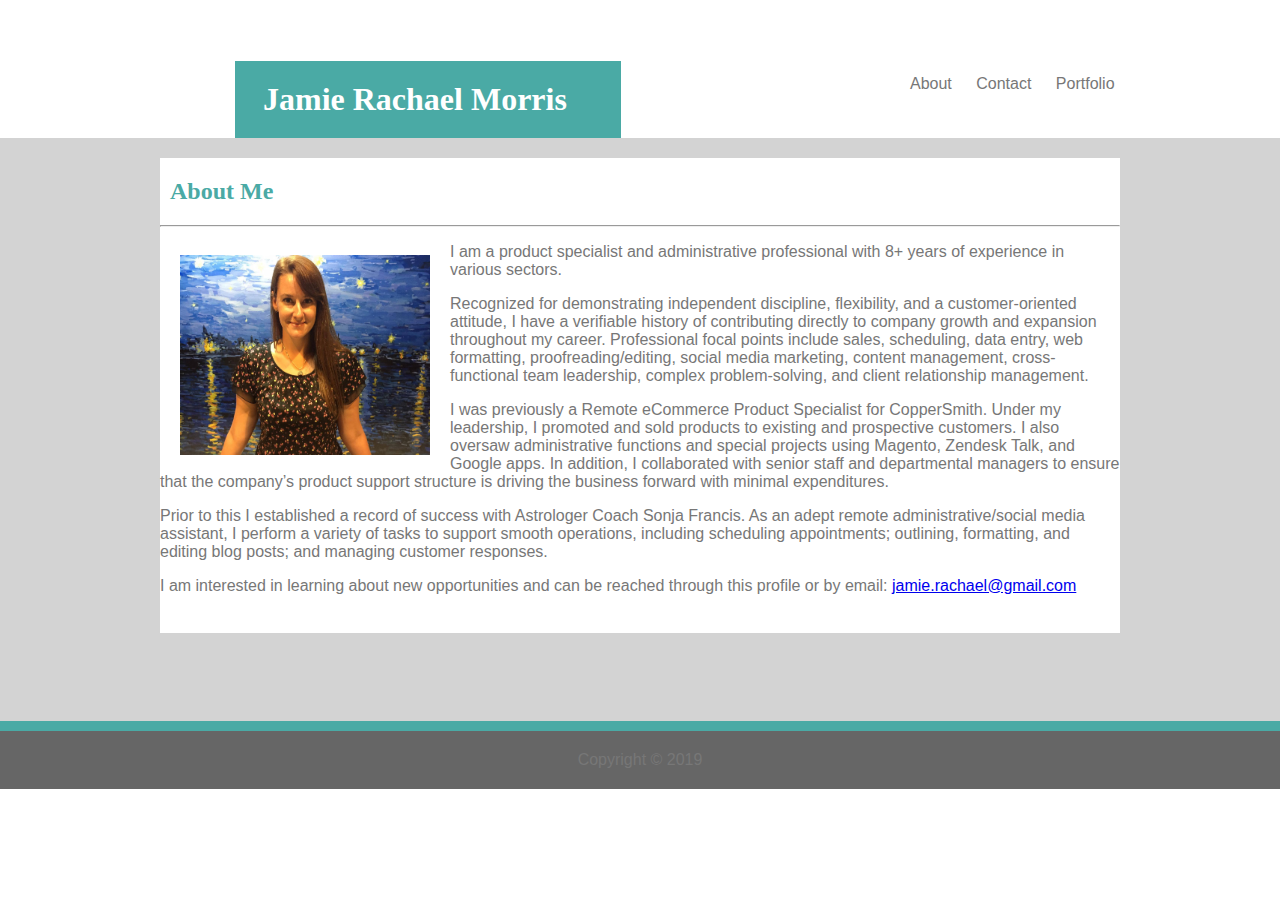
==== index.html @ d725ba31 "more padding and margin adjustments to css and nav html" ====
<!DOCTYPE HTML>
<HTML lang="en-us">
<head>
    <meta charset="UTF-8">
    <Title>Basic-Portfolio</Title>

    <link rel="stylesheet" type="text/css" href="assets/css/style.css">
</head>

<body>
        <div class="wrapper">
    <header>
            <h1>&nbsp;Jamie Rachael Morris</h1>
            <nav>
                    <a href="index.html">About</a> 
                    <a href="contact.html">Contact</a> 
                    <a href="portfolio.html">Portfolio</a> 
                  </nav>
    
    </header>

    <div class="main-content">
    <section id="main-bio">
            <h2>About Me</h2>
            <hr>
        <img src="assets/images/Profile_2018.jpeg" alt="Picture of Jamie" height="200" width="250">

        <p>I am a product specialist and administrative professional with 8+ years of experience in various sectors.</p>
        <p>Recognized for demonstrating independent discipline, flexibility, and a customer-oriented attitude, I have a verifiable history of contributing directly to company growth and expansion throughout my career. Professional focal points include sales, scheduling, data entry, web formatting, proofreading/editing, social media marketing, content management, cross-functional team leadership, complex problem-solving, and client relationship management.</p>
        <p>I was previously a Remote eCommerce Product Specialist for CopperSmith. Under my leadership, I promoted and sold products to existing and prospective customers. I also oversaw administrative functions and special projects using Magento, Zendesk Talk, and Google apps. In addition, I collaborated with senior staff and departmental managers to ensure that the company’s product support structure is driving the business forward with minimal expenditures.        </p>
        <p>Prior to this I established a record of success with Astrologer Coach Sonja Francis. As an adept remote administrative/social media assistant, I perform a variety of tasks to support smooth operations, including scheduling appointments; outlining, formatting, and editing blog posts; and managing customer responses. </p>
        <p>I am interested in learning about new opportunities and can be reached through this profile or by email: <a href="mailto:jamie.rachael@gmail.com" target="_blank">jamie.rachael@gmail.com</a></p>
    </section>    
</div>
</div>
<footer>
Copyright &copy; 2019
</footer> 
</body>

</HTML>
---- assets/css/style.css ----
body {
    margin: 0px; 
    padding; 0px;
    color: #777777;
   font-family: 'Arial', 'Helvetica Neue', Helvetica, sans-serif;
}

header {
    background-color: #ffffff;
    border-color: #cccccc;
    margin: 0 auto;
    position: relative;
}


nav {
    position: relative;
    margin-left: 900px;
    bottom: 45px;
}

nav a { text-decoration: none;
    color: #777777;
    margin: 10px;
}

h1, h2 {
    
    font-family: 'Georgia', Times, Times New Roman, serif;
}

h1 { color: white;
    width: 27%;
    background-color: #4aaaa5;
    margin-left: 235px;
    position: relative;
    top: 40px;
    padding: 20px;
}

h2 {
    color: #4aaaa5;
    padding-top: 20px;
    margin-left: 10px;
}

.main-content {
    background-color: #ffffff;    
    width: 960px;
    margin: 0 auto;
    height: 475px;
    
}

.wrapper {
    width: 100%;
    background-color: lightgray;
    height: 700px;
    border-bottom: 10px solid #4aaaa5;

}

img {float: left;
    padding: 20px;
    padding-bottom: 10px;
}


footer {
    background-color: #666666;
    padding: 20px;
    text-align: center;
    clear: both;
  

}
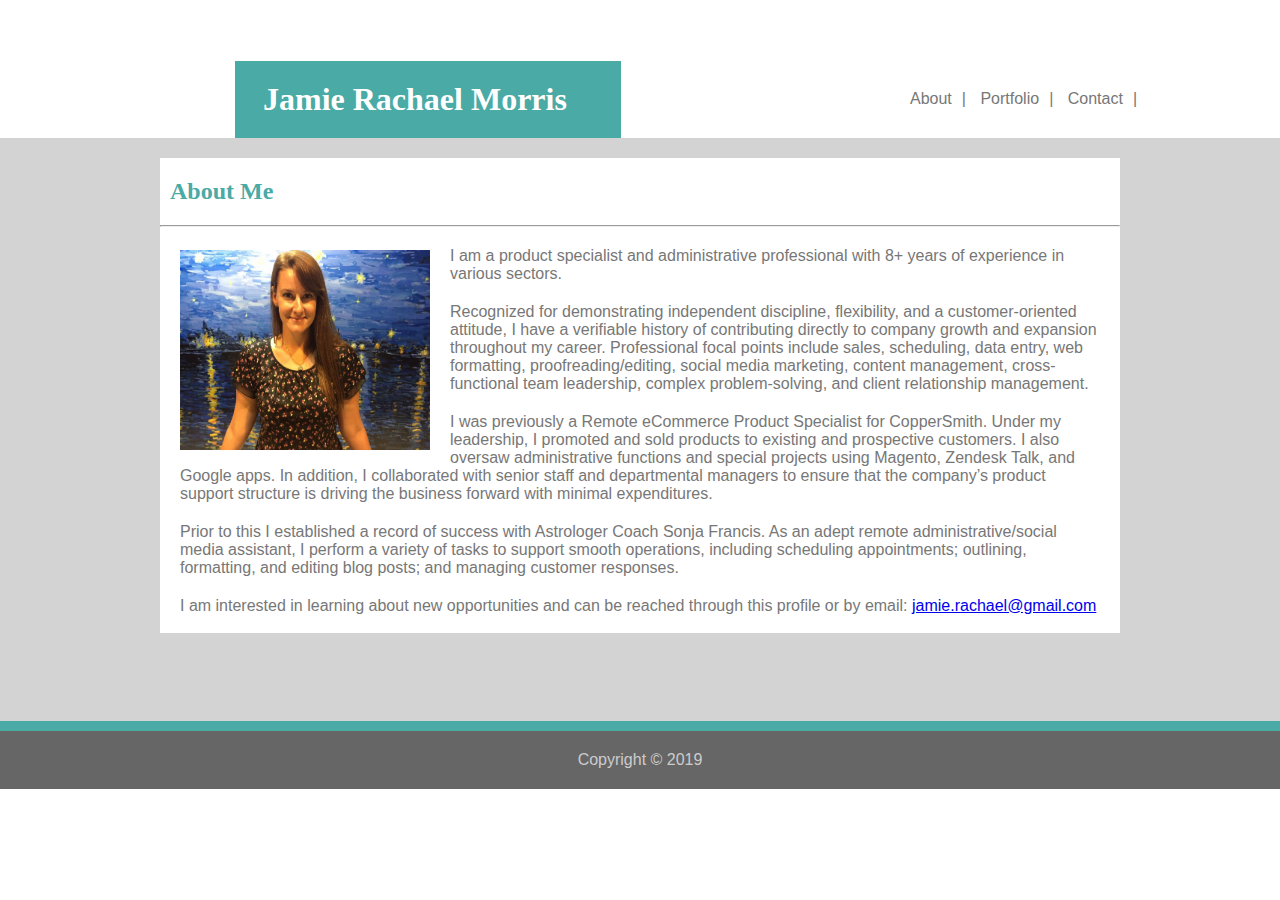
==== commit 5ac1d34c: "added contact form and portfolio pages" ====
--- a/index.html
+++ b/index.html
@@ -12,9 +12,9 @@
     <header>
             <h1>&nbsp;Jamie Rachael Morris</h1>
             <nav>
-                    <a href="index.html">About</a> 
-                    <a href="contact.html">Contact</a> 
-                    <a href="portfolio.html">Portfolio</a> 
+                    <a href="index.html">About</a>|
+                    <a href="portfolio.html">Portfolio</a>|
+                    <a href="contact.html">Contact</a>|
                   </nav>
     
     </header>
--- a/assets/css/style.css
+++ b/assets/css/style.css
@@ -16,12 +16,20 @@
 nav {
     position: relative;
     margin-left: 900px;
-    bottom: 45px;
+    bottom: 30px;
 }
 
 nav a { text-decoration: none;
     color: #777777;
     margin: 10px;
+}
+
+.wrapper {
+    width: 100%;
+    background-color: lightgray;
+    height: 700px;
+    border-bottom: 10px solid #4aaaa5;
+
 }
 
 h1, h2 {
@@ -38,6 +46,16 @@
     padding: 20px;
 }
 
+#contact-heading {
+    color: white;
+    width: 27%;
+    background-color: #4aaaa5;
+    margin-left: 320px;
+    position: relative;
+    top: 40px;
+    padding: 20px;
+}
+
 h2 {
     color: #4aaaa5;
     padding-top: 20px;
@@ -45,24 +63,34 @@
 }
 
 .main-content {
-    background-color: #ffffff;    
+    background-color: #ffffff;   
+    border-color: #dddddd; 
     width: 960px;
     margin: 0 auto;
     height: 475px;
     
 }
 
-.wrapper {
-    width: 100%;
-    background-color: lightgray;
-    height: 700px;
-    border-bottom: 10px solid #4aaaa5;
+.main-contact {
+    background-color: #ffffff;   
+    border-color: #dddddd; 
+    width: 840px;
+    margin: 0 auto;
+    margin-left: 320px;
+    height: 525px;
+    
+}
 
-}
+p { margin: 20px;
+    
+  }
+
+
 
 img {float: left;
     padding: 20px;
     padding-bottom: 10px;
+    padding-top: 15px;
 }
 
 
@@ -71,6 +99,29 @@
     padding: 20px;
     text-align: center;
     clear: both;
-  
+    color: #cccccc;
 
+}
+
+form {
+    margin: 25px;
+}
+
+
+#length { width: 750px;
+    margin-top: 5px;
+    margin-bottom: 10px;
+}
+
+#submit {
+    
+        background-color: #4aaaa5; /* Green */
+        border: none;
+        color: white;
+        padding: 10px 25px;
+        text-align: center;
+        text-decoration: none;
+        display: inline-block;
+        font-size: 16px;
+      
 }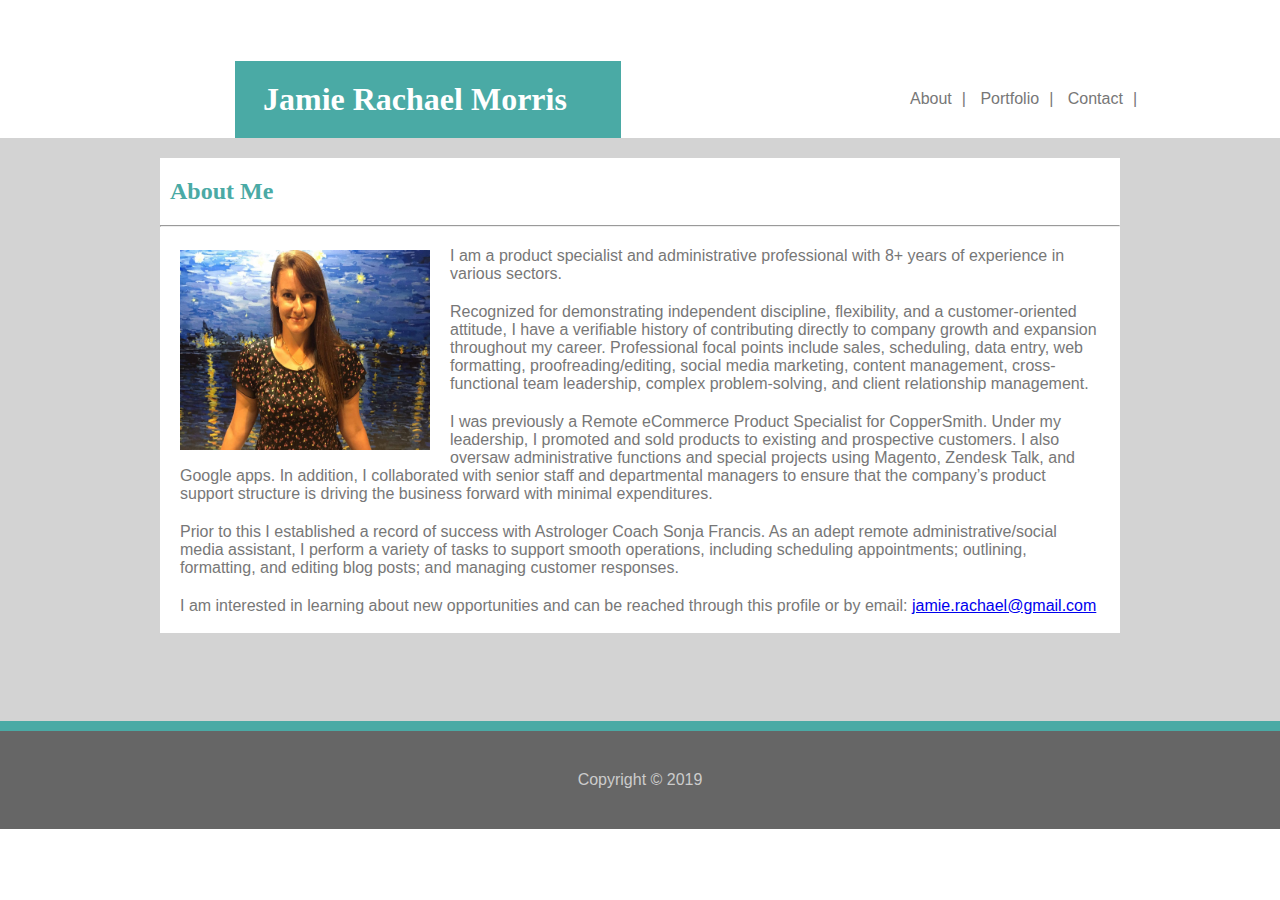
==== commit 5f12fe60: "adjustments to footer" ====
--- a/index.html
+++ b/index.html
@@ -34,7 +34,7 @@
 </div>
 </div>
 <footer>
-Copyright &copy; 2019
+<p>Copyright &copy; 2019</p>
 </footer> 
 </body>
 
--- a/assets/css/style.css
+++ b/assets/css/style.css
@@ -46,15 +46,6 @@
     padding: 20px;
 }
 
-#contact-heading {
-    color: white;
-    width: 27%;
-    background-color: #4aaaa5;
-    margin-left: 320px;
-    position: relative;
-    top: 40px;
-    padding: 20px;
-}
 
 h2 {
     color: #4aaaa5;
@@ -74,9 +65,8 @@
 .main-contact {
     background-color: #ffffff;   
     border-color: #dddddd; 
-    width: 840px;
+    width: 960px;
     margin: 0 auto;
-    margin-left: 320px;
     height: 525px;
     
 }
@@ -94,21 +84,13 @@
 }
 
 
-footer {
-    background-color: #666666;
-    padding: 20px;
-    text-align: center;
-    clear: both;
-    color: #cccccc;
-
-}
-
 form {
     margin: 25px;
+    padding-left: 30px;
 }
 
 
-#length { width: 750px;
+.length { width: 800px;
     margin-top: 5px;
     margin-bottom: 10px;
 }
@@ -124,4 +106,13 @@
         display: inline-block;
         font-size: 16px;
       
+}
+
+footer {
+    background-color: #666666;
+    padding: 20px;
+    text-align: center;
+    clear: both;
+    color: #cccccc;
+
 }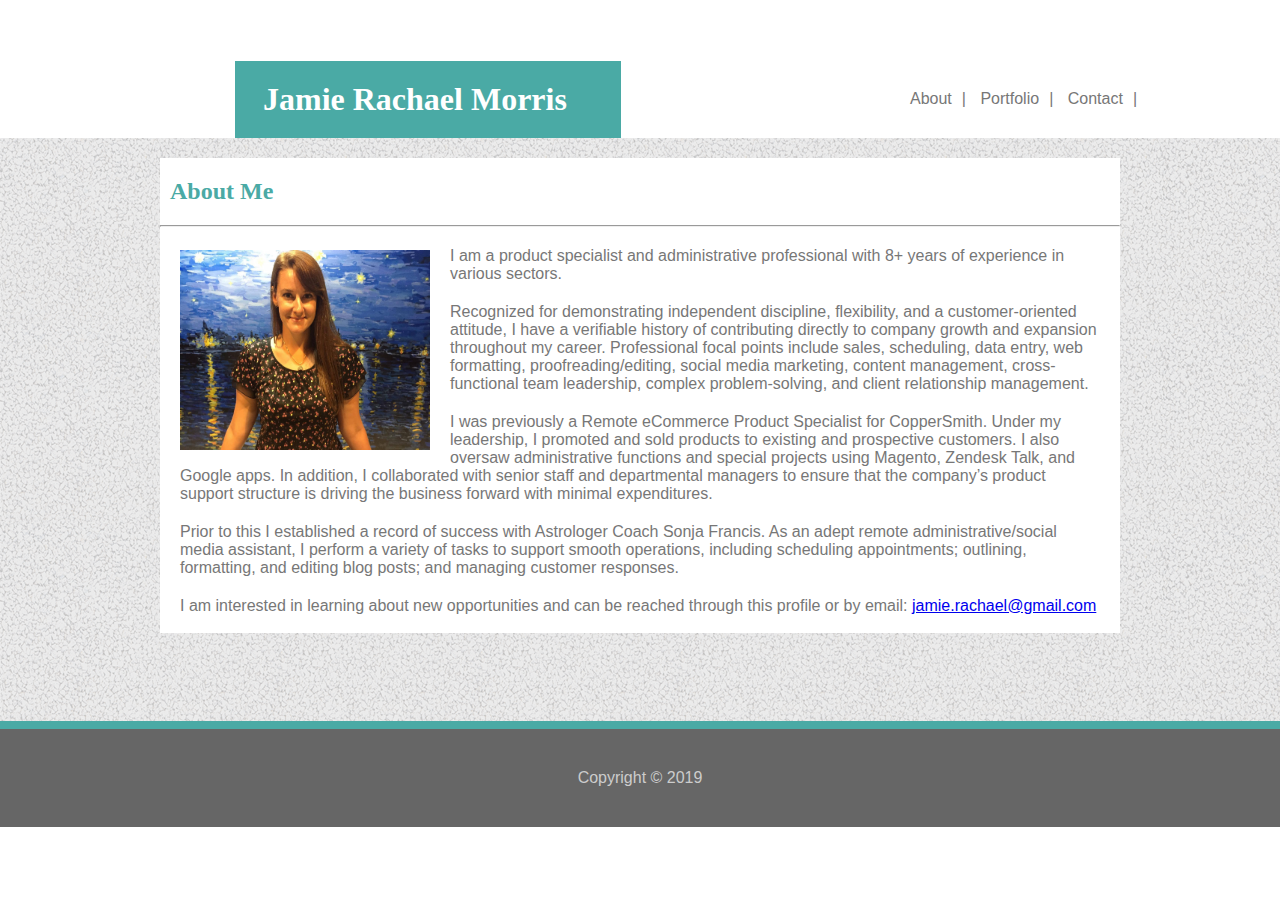
==== commit 6fc82001: "added figures, lebels, photo and href to portfolio page" ====
--- a/index.html
+++ b/index.html
@@ -20,7 +20,8 @@
     </header>
 
     <div class="main-content">
-    <section id="main-bio">
+        <!-- Test main-bio id, is it doing anything? -->
+    <section>
             <h2>About Me</h2>
             <hr>
         <img src="assets/images/Profile_2018.jpeg" alt="Picture of Jamie" height="200" width="250">
--- a/assets/css/style.css
+++ b/assets/css/style.css
@@ -15,6 +15,7 @@
 
 nav {
     position: relative;
+    /* Try a percentage for the margin-left */
     margin-left: 900px;
     bottom: 30px;
 }
@@ -28,7 +29,8 @@
     width: 100%;
     background-color: lightgray;
     height: 700px;
-    border-bottom: 10px solid #4aaaa5;
+    background-image: url("../images/gravel/gravel.png");
+
 
 }
 
@@ -40,6 +42,7 @@
 h1 { color: white;
     width: 27%;
     background-color: #4aaaa5;
+    /* Try a percentage for the margin-left */
     margin-left: 235px;
     position: relative;
     top: 40px;
@@ -69,6 +72,14 @@
     margin: 0 auto;
     height: 525px;
     
+}
+
+.main-portfolio {
+    background-color: #ffffff;   
+    border-color: #dddddd; 
+    width: 960px;
+    margin: 0 auto;
+    height: 525px;
 }
 
 p { margin: 20px;
@@ -108,11 +119,91 @@
       
 }
 
+
+
+.box {
+    background: #4aaaa5;
+    height: 25px; 
+    width: 200px;
+    color: white;
+    position: absolute;
+    text-align: center;
+    padding-top: 10px;
+    
+
+}
+
+.img {
+    height: 160px; 
+    width: 200px;
+    position: absolute;
+    
+}
+
+
+.box-1 {
+    left: 15.3%;
+    top: 52%;
+    z-index: 1;
+}
+
+.img-1 {  
+          top: 35%;
+          z-index: 0;
+
+}
+
+.box-2 {
+    top: 52%;
+    left: 35%;
+    z-index: 1;
+
+}
+
+.img-2 {
+    top: 35%;
+    left: 36.4%;
+    z-index: 0;
+
+}
+
+.box-3 {
+    top: 82%;
+    left: 35%;
+    z-index: 1;
+
+    
+}
+
+.img-3 {
+    top: 65%;
+    left: 36.4%;   
+    z-index: 0;
+
+}
+
+.box-4 {
+    top: 82%;
+left: 15.2%;
+z-index: 1;
+
+
+}
+
+.img-4 {
+    top: 65%;
+   left: 16.6%;
+   z-index: 0;
+
+
+}
+
 footer {
     background-color: #666666;
     padding: 20px;
     text-align: center;
     clear: both;
     color: #cccccc;
+    border-top: 8px solid #4aaaa5;
 
 }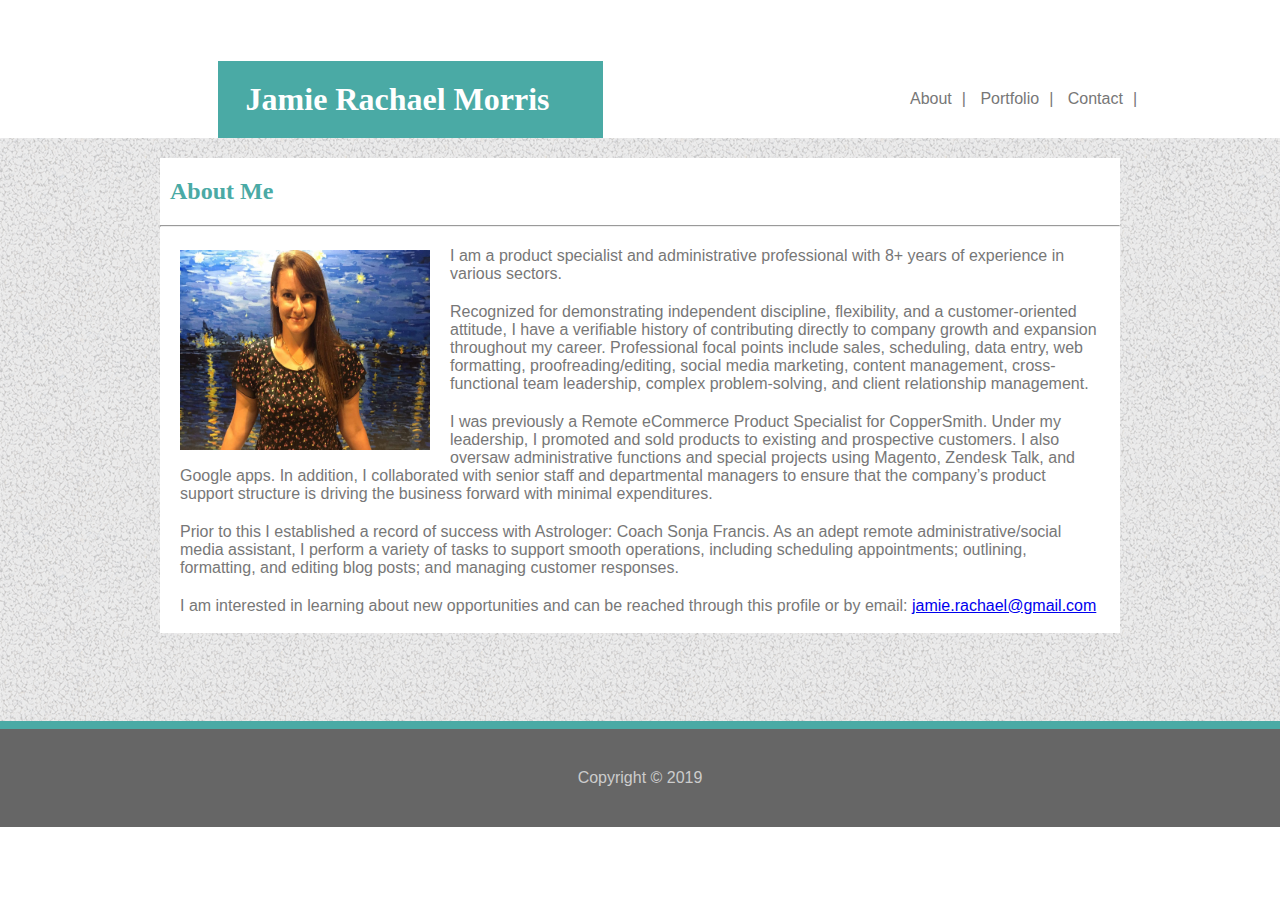
==== commit cfa127b6: "Added two boxes and imgs to portfolio page. Repositioned both." ====
--- a/index.html
+++ b/index.html
@@ -24,12 +24,12 @@
     <section>
             <h2>About Me</h2>
             <hr>
-        <img src="assets/images/Profile_2018.jpeg" alt="Picture of Jamie" height="200" width="250">
+        <img src="assets/images/Profile_2018.jpeg" alt="Picture of Jamie" height="200" width="250" class="profile">
 
         <p>I am a product specialist and administrative professional with 8+ years of experience in various sectors.</p>
         <p>Recognized for demonstrating independent discipline, flexibility, and a customer-oriented attitude, I have a verifiable history of contributing directly to company growth and expansion throughout my career. Professional focal points include sales, scheduling, data entry, web formatting, proofreading/editing, social media marketing, content management, cross-functional team leadership, complex problem-solving, and client relationship management.</p>
         <p>I was previously a Remote eCommerce Product Specialist for CopperSmith. Under my leadership, I promoted and sold products to existing and prospective customers. I also oversaw administrative functions and special projects using Magento, Zendesk Talk, and Google apps. In addition, I collaborated with senior staff and departmental managers to ensure that the company’s product support structure is driving the business forward with minimal expenditures.        </p>
-        <p>Prior to this I established a record of success with Astrologer Coach Sonja Francis. As an adept remote administrative/social media assistant, I perform a variety of tasks to support smooth operations, including scheduling appointments; outlining, formatting, and editing blog posts; and managing customer responses. </p>
+        <p>Prior to this I established a record of success with Astrologer: Coach Sonja Francis. As an adept remote administrative/social media assistant, I perform a variety of tasks to support smooth operations, including scheduling appointments; outlining, formatting, and editing blog posts; and managing customer responses. </p>
         <p>I am interested in learning about new opportunities and can be reached through this profile or by email: <a href="mailto:jamie.rachael@gmail.com" target="_blank">jamie.rachael@gmail.com</a></p>
     </section>    
 </div>
--- a/assets/css/style.css
+++ b/assets/css/style.css
@@ -43,7 +43,7 @@
     width: 27%;
     background-color: #4aaaa5;
     /* Try a percentage for the margin-left */
-    margin-left: 235px;
+    margin-left: 17%;
     position: relative;
     top: 40px;
     padding: 20px;
@@ -80,6 +80,8 @@
     width: 960px;
     margin: 0 auto;
     height: 525px;
+    
+
 }
 
 p { margin: 20px;
@@ -88,7 +90,7 @@
 
 
 
-img {float: left;
+.profile {float: left;
     padding: 20px;
     padding-bottom: 10px;
     padding-top: 15px;
@@ -100,10 +102,10 @@
     padding-left: 30px;
 }
 
-
 .length { width: 800px;
     margin-top: 5px;
     margin-bottom: 10px;
+    line-height: 175%;
 }
 
 #submit {
@@ -143,18 +145,19 @@
 
 .box-1 {
     left: 15.3%;
-    top: 52%;
+    top: 49%;
     z-index: 1;
 }
 
 .img-1 {  
+         left: 18.05%;
           top: 35%;
           z-index: 0;
 
 }
 
 .box-2 {
-    top: 52%;
+    top: 49%;
     left: 35%;
     z-index: 1;
 
@@ -162,13 +165,13 @@
 
 .img-2 {
     top: 35%;
-    left: 36.4%;
+    left: 37.8%;
     z-index: 0;
 
 }
 
 .box-3 {
-    top: 82%;
+    top: 79.5%;
     left: 35%;
     z-index: 1;
 
@@ -177,13 +180,13 @@
 
 .img-3 {
     top: 65%;
-    left: 36.4%;   
+    left: 37.8%;   
     z-index: 0;
 
 }
 
 .box-4 {
-    top: 82%;
+    top: 79.5%;
 left: 15.2%;
 z-index: 1;
 
@@ -192,9 +195,37 @@
 
 .img-4 {
     top: 65%;
-   left: 16.6%;
+    left: 18.02%;
+    z-index: 0;
+}
+
+
+    .box-5 {
+    top: 79.5%;
+    left: 53.2%;
+    z-index: 1;
+}
+
+.img-5 {
+    top: 65%;
+    left: 56%;   
+    z-index: 0;
+}
+
+
+
+.box-6 {
+    top: 49%;
+    left: 53.2%;
+z-index: 1;
+
+
+}
+
+.img-6 {
+    top: 35%;
+    left: 56%; 
    z-index: 0;
-
 
 }
 
@@ -205,5 +236,7 @@
     clear: both;
     color: #cccccc;
     border-top: 8px solid #4aaaa5;
-
+    position: sticky;
+    bottom: 0;
+    z-index: 2;
 }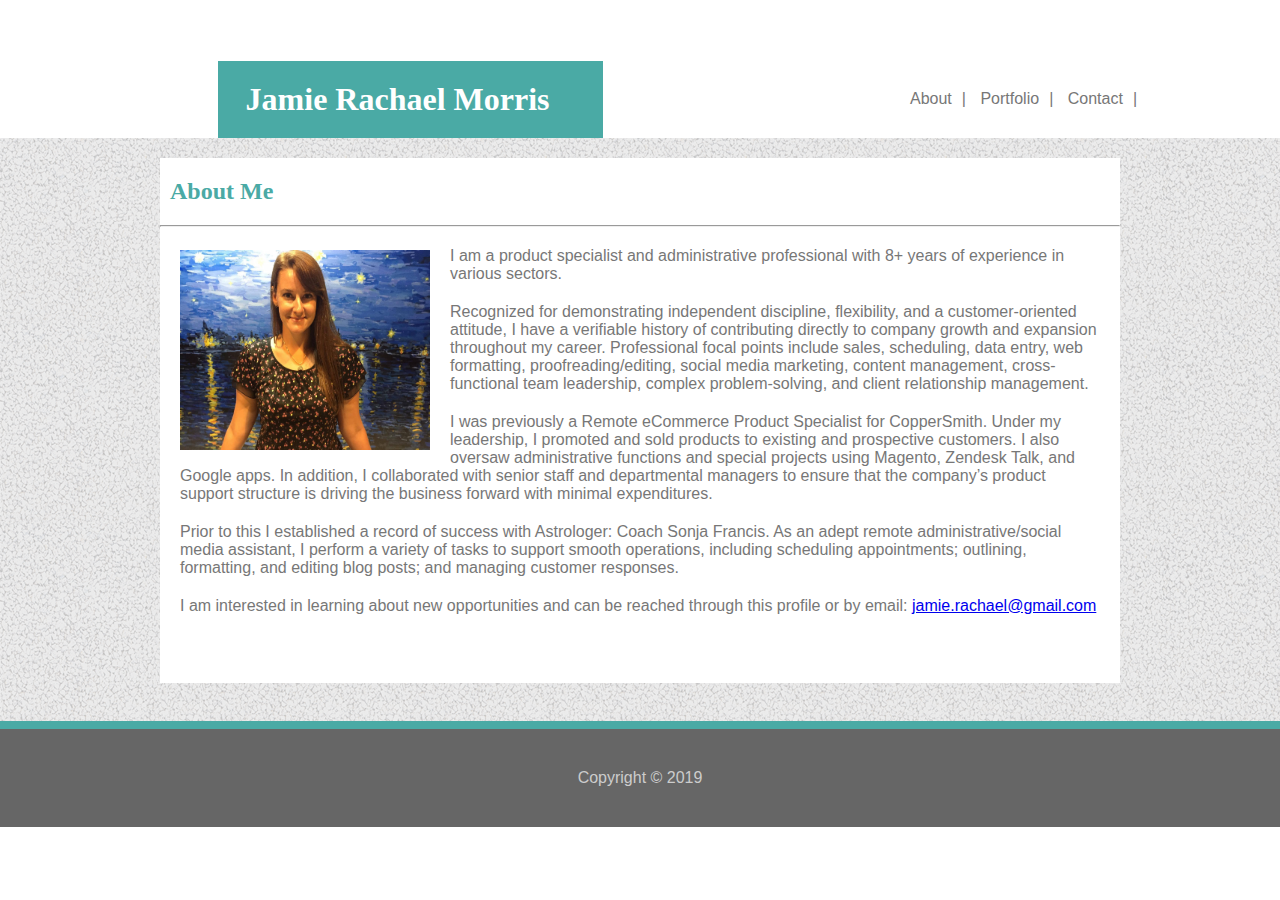
==== commit 2f4257b0: "Added comment details to all pages" ====
--- a/index.html
+++ b/index.html
@@ -3,29 +3,35 @@
 <head>
     <meta charset="UTF-8">
     <Title>Basic-Portfolio</Title>
-
+<!-- Jamie Morris Homework-1 That Portfolio Though -->
     <link rel="stylesheet" type="text/css" href="assets/css/style.css">
 </head>
-
+<!-- This is the body -->
 <body>
+<!--This is the area with all of the content-->
         <div class="wrapper">
+<!-- This is the header -->
     <header>
+<!-- This is an h1 -->
             <h1>&nbsp;Jamie Rachael Morris</h1>
+<!-- This is the navigation-->
             <nav>
                     <a href="index.html">About</a>|
                     <a href="portfolio.html">Portfolio</a>|
                     <a href="contact.html">Contact</a>|
                   </nav>
-    
     </header>
-
-    <div class="main-content">
-        <!-- Test main-bio id, is it doing anything? -->
+<!-- This is the white area with the written content -->
+    <div class="main">
+<!-- This is a section -->
     <section>
+<!-- This is a h2-->
             <h2>About Me</h2>
+<!-- This is a hr line-->
             <hr>
+<!-- This is my profile photo-->
         <img src="assets/images/Profile_2018.jpeg" alt="Picture of Jamie" height="200" width="250" class="profile">
-
+<!-- This is a paragraph-->
         <p>I am a product specialist and administrative professional with 8+ years of experience in various sectors.</p>
         <p>Recognized for demonstrating independent discipline, flexibility, and a customer-oriented attitude, I have a verifiable history of contributing directly to company growth and expansion throughout my career. Professional focal points include sales, scheduling, data entry, web formatting, proofreading/editing, social media marketing, content management, cross-functional team leadership, complex problem-solving, and client relationship management.</p>
         <p>I was previously a Remote eCommerce Product Specialist for CopperSmith. Under my leadership, I promoted and sold products to existing and prospective customers. I also oversaw administrative functions and special projects using Magento, Zendesk Talk, and Google apps. In addition, I collaborated with senior staff and departmental managers to ensure that the company’s product support structure is driving the business forward with minimal expenditures.        </p>
@@ -35,6 +41,7 @@
 </div>
 </div>
 <footer>
+<!-- This is a footer-->
 <p>Copyright &copy; 2019</p>
 </footer> 
 </body>
--- a/assets/css/style.css
+++ b/assets/css/style.css
@@ -1,113 +1,89 @@
+/* This is style for the body */
 body {
-    margin: 0px; 
+    margin: 0px auto; 
     padding; 0px;
     color: #777777;
    font-family: 'Arial', 'Helvetica Neue', Helvetica, sans-serif;
 }
-
+/* This is style for the header */
 header {
     background-color: #ffffff;
     border-color: #cccccc;
     margin: 0 auto;
     position: relative;
 }
-
-
+/* This is style for the nav */
 nav {
     position: relative;
-    /* Try a percentage for the margin-left */
     margin-left: 900px;
     bottom: 30px;
 }
-
+/* This is style for the nav links */
 nav a { text-decoration: none;
     color: #777777;
     margin: 10px;
 }
-
+/* This is style for the wrapper */
 .wrapper {
     width: 100%;
     background-color: lightgray;
     height: 700px;
     background-image: url("../images/gravel/gravel.png");
-
-
 }
-
+/* This is style for h1, h2 */
 h1, h2 {
     
     font-family: 'Georgia', Times, Times New Roman, serif;
 }
-
+/* This is style for the h1 only */
 h1 { color: white;
     width: 27%;
     background-color: #4aaaa5;
-    /* Try a percentage for the margin-left */
     margin-left: 17%;
     position: relative;
     top: 40px;
     padding: 20px;
 }
-
-
+/* This is style for the h1 only */
 h2 {
     color: #4aaaa5;
     padding-top: 20px;
     margin-left: 10px;
 }
-
-.main-content {
-    background-color: #ffffff;   
-    border-color: #dddddd; 
-    width: 960px;
-    margin: 0 auto;
-    height: 475px;
-    
-}
-
-.main-contact {
+/* This is the  style for the white area with the written content */
+.main {
     background-color: #ffffff;   
     border-color: #dddddd; 
     width: 960px;
     margin: 0 auto;
     height: 525px;
-    
 }
 
-.main-portfolio {
-    background-color: #ffffff;   
-    border-color: #dddddd; 
-    width: 960px;
-    margin: 0 auto;
-    height: 525px;
-    
-
-}
-
+/* This is style for the paragraph */
 p { margin: 20px;
     
   }
-
-
-
+/* This is style for the profile class */
+/* This styles the profile photo on the About page only */
 .profile {float: left;
     padding: 20px;
     padding-bottom: 10px;
     padding-top: 15px;
 }
-
-
+/* This is style for the form */
 form {
     margin: 25px;
     padding-left: 30px;
 }
+/* This is style for the length class */
+/* This extends the length of the input on the contact page only */
 
 .length { width: 800px;
     margin-top: 5px;
     margin-bottom: 10px;
     line-height: 175%;
 }
-
+/* This is style for the submit buttom */
 #submit {
     
         background-color: #4aaaa5; /* Green */
@@ -121,9 +97,17 @@
       
 }
 
+/* This is style for the image-portfolio class*/
+.img-portfolio {
+    width: 800px;
+    margin: 30px 115px;
+    height: 400px;
+    
+}
 
-
-.box {
+/* This is style for the port-class */
+/* This styles the labels for the images on portfolio page only */
+.port {
     background: #4aaaa5;
     height: 25px; 
     width: 200px;
@@ -131,104 +115,30 @@
     position: absolute;
     text-align: center;
     padding-top: 10px;
-    
+    margin: 125px auto auto 35px;
+    z-index: 1;
+}
 
-}
+/* This is style for the img class */
+/* This styles the images on portfolio page only */
 
 .img {
     height: 160px; 
     width: 200px;
-    position: absolute;
+    position: relative;
+    padding-top: 20px;  
+    margin-left: 35px;
+    z-index: 0;
+
+}
+/* This is style for the box-class */
+/* This styles the indivual boxes with an image and a label on portfolio page only */
+.box {
+    float: left;
     
 }
 
-
-.box-1 {
-    left: 15.3%;
-    top: 49%;
-    z-index: 1;
-}
-
-.img-1 {  
-         left: 18.05%;
-          top: 35%;
-          z-index: 0;
-
-}
-
-.box-2 {
-    top: 49%;
-    left: 35%;
-    z-index: 1;
-
-}
-
-.img-2 {
-    top: 35%;
-    left: 37.8%;
-    z-index: 0;
-
-}
-
-.box-3 {
-    top: 79.5%;
-    left: 35%;
-    z-index: 1;
-
-    
-}
-
-.img-3 {
-    top: 65%;
-    left: 37.8%;   
-    z-index: 0;
-
-}
-
-.box-4 {
-    top: 79.5%;
-left: 15.2%;
-z-index: 1;
-
-
-}
-
-.img-4 {
-    top: 65%;
-    left: 18.02%;
-    z-index: 0;
-}
-
-
-    .box-5 {
-    top: 79.5%;
-    left: 53.2%;
-    z-index: 1;
-}
-
-.img-5 {
-    top: 65%;
-    left: 56%;   
-    z-index: 0;
-}
-
-
-
-.box-6 {
-    top: 49%;
-    left: 53.2%;
-z-index: 1;
-
-
-}
-
-.img-6 {
-    top: 35%;
-    left: 56%; 
-   z-index: 0;
-
-}
-
+/* This is style for the footer */
 footer {
     background-color: #666666;
     padding: 20px;
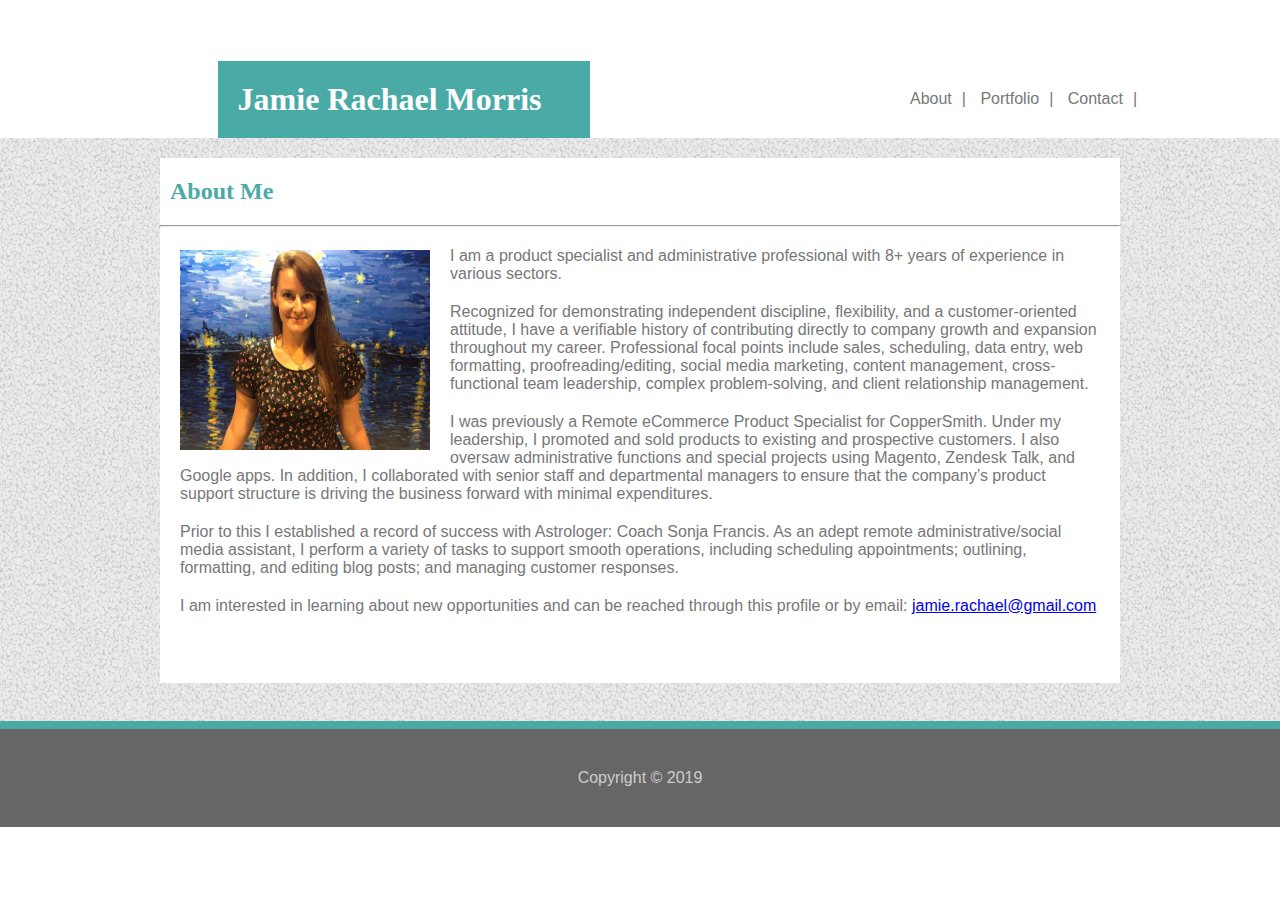
==== commit b17bccba: "removed id and space from h1 elements, reduced width to h1" ====
--- a/index.html
+++ b/index.html
@@ -13,7 +13,7 @@
 <!-- This is the header -->
     <header>
 <!-- This is an h1 -->
-            <h1>&nbsp;Jamie Rachael Morris</h1>
+            <h1>Jamie Rachael Morris</h1>
 <!-- This is the navigation-->
             <nav>
                     <a href="index.html">About</a>|
--- a/assets/css/style.css
+++ b/assets/css/style.css
@@ -1,7 +1,6 @@
 /* This is style for the body */
 body {
     margin: 0px auto; 
-    padding; 0px;
     color: #777777;
    font-family: 'Arial', 'Helvetica Neue', Helvetica, sans-serif;
 }
@@ -23,6 +22,10 @@
     color: #777777;
     margin: 10px;
 }
+
+/* Styles borrowed from http://www.codeitpretty.com/2013/06/how-to-use-css-hover-effects.html*/
+a:hover { color: #4aaaa5; }
+
 /* This is style for the wrapper */
 .wrapper {
     width: 100%;
@@ -37,7 +40,7 @@
 }
 /* This is style for the h1 only */
 h1 { color: white;
-    width: 27%;
+    width: 26%;
     background-color: #4aaaa5;
     margin-left: 17%;
     position: relative;
@@ -139,6 +142,7 @@
 }
 
 /* This is style for the footer */
+/* Sticky footer adopted from https://css-tricks.com/couple-takes-sticky-footer/ */
 footer {
     background-color: #666666;
     padding: 20px;
